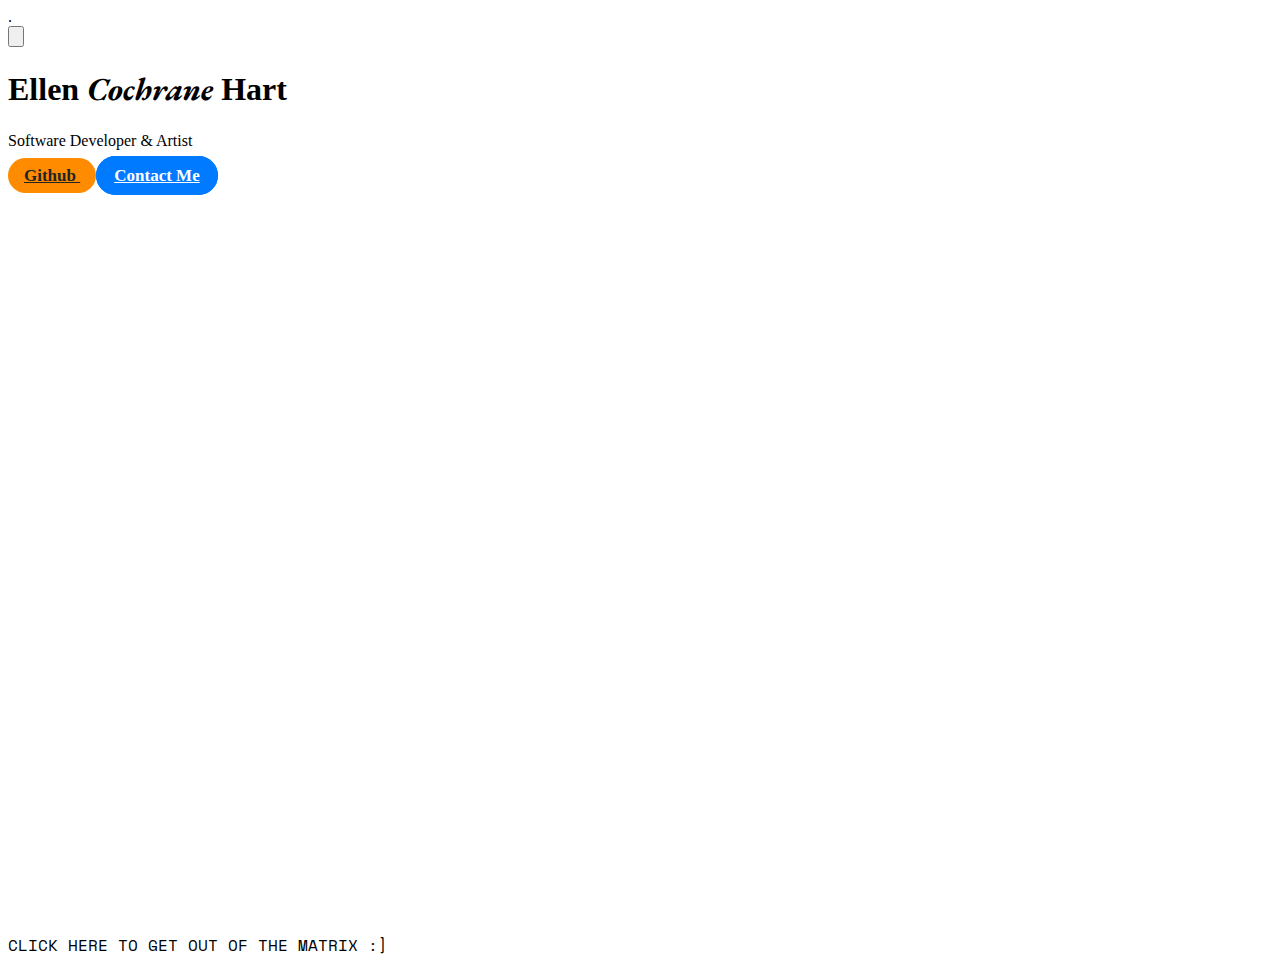
==== index.html @ ea426cbb "update" ====
<!DOCTYPE html>
<html lang="en">

<head>
    <meta charset="UTF-8">
    <meta name="viewport" content="width=device-width, initial-scale=1.0">
    <title>Ellen - Portfolio</title>
    <link rel="icon" href="assets/user.png" type="image/jpeg">
    <script src="https://cdn.tailwindcss.com"></script>
    <script src="https://unpkg.com/lucide@latest"></script>
    <link rel="stylesheet" href="style.css">.
    <script>
        tailwind.config = {
            darkMode: 'class',
            theme: {
                extend: {
                    colors: {
                        dark: "#0a0a0a",
                        light: "#fcfbf7",
                    },
                },
            },
        }
    </script>
</head>

<body
    class="bg-light dark:bg-dark text-dark dark:text-white min-h-screen flex flex-col font-['Inter'] transition-colors duration-300">
</body>
<div class="absolute top-8 right-8 z-10">
    <button id="themeToggle"
        class="p-2 rounded-lg bg-dark dark:bg-light text-light dark:text-dark w-10 h-10 flex items-center justify-center">
        <svg xmlns="http://www.w3.org/2000/svg" fill="none" viewBox="0 0 24 24" stroke="currentColor" class="w-6 h-6">
            <path stroke-linecap="round" stroke-linejoin="round" stroke-width="2"
                d="M20.354 15.354A9 9 0 018.646 3.646 9.003 9.003 0 0012 21a9.003 9.003 0 008.354-5.646z" />
        </svg>
    </button>
</div>

<main class="flex-grow flex flex-col">
    <!-- Hero Section -->
    <section class="flex items-center justify-center min-h-screen">
        <div class="text-center max-w-4xl mx-auto px-4">
            <h1
                class="text-4xl md:text-6xl lg:text-7xl font-black mb-2 tracking-tighter leading-none text-shadow-glow-subtle">
                Ellen <span class="font-garamond font-normal">Cochrane</span> Hart
            </h1>
            <p class="text-xl md:text-2xl font-semibold mb-8">
                <span class="text-gray-600 dark:text-[#C9C9C9]">Software Developer & </span>
                <span class="bg-gradient-to-r from-[#9C83FF] to-[#FF9051] text-transparent bg-clip-text">Artist</span>
            </p>

            <!-- Buttons -->
            <div class="flex justify-center space-x-4 mb-12">
                <a href="https://github.com/ellenchart" class="button button-filled flex items-center space-x-2">
                    <span>Github</span>
                    <i data-lucide="github" class="w-5 h-5"></i>
                </a>
                <a href="mailto:ellen.hart@richmond.edu" class="button button-outlined flex items-center space-x-2">
                    <span>Contact Me</span>
                    <i data-lucide="mail" class="w-5 h-5"></i>
                </a>
            </div>
        </div>
        <!-- Add the chevron-down icon -->
        <div class="chevron-down">
            <i data-lucide="chevron-down" class="w-8 h-8"></i>
        </div>
    </section>

    <!-- About Me Section -->
    <section id="about" class="section py-20 bg-gray-100 dark:bg-gray-900">
        <div class="container mx-auto px-4">
            <h2 class="text-3xl font-bold mb-8 text-center font-garamond">About Me</h2>

            <!-- Tab Buttons -->
            <div class="tab-buttons flex justify-center space-x-6 mb-8">
                <button onclick="openTab('aboutContent')" class="tab-link active-tab">About Me</button>
                <button onclick="openTab('educationContent')" class="tab-link">Education</button>
                <button onclick="openTab('interestsContent')" class="tab-link">Interests</button>
            </div>

            <!-- Tab Content -->
            <div id="aboutContent" class="tab-content active-tab">
                <div
                    class="flex flex-col md:flex-row items-center md:items-start justify-center space-y-8 md:space-y-0 md:space-x-12">
                    <div class="squircle"></div>
                    <div class="max-w-2xl text-center md:text-left">
                        <p class="about-text font-space-mono">
                            Hi there! 👋 I'm a Software Developer with experience in system enhancement. I’m passionate
                            about design and coding.
                        </p>
                    </div>
                </div>
            </div>

            <div id="educationContent" class="tab-content">
                <h3 class="text-3xl font-bold mb-8 text-center font-garamond">Education</h3>
                <div class="space-y-6 px-4">
                    <div class="education-card">
                        <p class="text-lg text-[#FF9051]">2022 - Present</p>
                        <h4 class="text-2xl font-bold">Bachelor of Science in Computer Science, Minors in Art and
                            Mathematics
                        </h4>
                        <p class="text-lg">University of Richmond</p>
                    </div>
                    <div class="education-card">
                        <p class="text-lg text-[#FF9051]">2019 - 2022</p>
                        <h4 class="text-2xl font-bold">Advanced Studies Diploma</h4>
                        <p class="text-lg">H-B Woodlawn Secondary Program
                        </p>
                    </div>
                </div>
            </div>

            <div id="interestsContent" class="tab-content">
                <div class="grid grid-cols-2 sm:grid-cols-5 gap-y-8 gap-x-4 justify-items-center">
                    <!-- Individual interest cards -->
                    <div class="interest-card">
                        <span class="text-4xl">🎶</span>
                        <p class="mt-2 font-semibold">Concerts</p>
                    </div>
                    <div class="interest-card">
                        <span class="text-4xl">📚</span>
                        <p class="mt-2 font-semibold">Reading</p>
                    </div>
                    <div class="interest-card">
                        <span class="text-4xl">🎥</span>
                        <p class="mt-2 font-semibold">Movies</p>
                    </div>
                    <div class="interest-card">
                        <span class="text-4xl">✈️</span>
                        <p class="mt-2 font-semibold">Travel</p>
                    </div>
                    <div class="interest-card">
                        <span class="text-4xl">🖼️</span>
                        <p class="mt-2 font-semibold">Art</p>
                    </div>
                </div>
            </div>
        </div>
    </section>

    <!-- Skills Section -->
    <section id="skills" class="section py-20">
        <div class="container mx-auto px-8 sm:px-16">
            <h2 class="text-3xl font-bold mb-12 text-center font-space-mono">What I fiddle with....</h2>
            <div class="grid grid-cols-3 sm:grid-cols-4 lg:grid-cols-7 gap-8 justify-items-center">
                <img src="https://cdn.jsdelivr.net/npm/simple-icons@v13/icons/c.svg" alt="C" class="tech-icon">
                <img src="https://cdn.jsdelivr.net/npm/simple-icons@v13/icons/cplusplus.svg" alt="C++"
                    class="tech-icon">
                <img src="https://cdn.jsdelivr.net/npm/simple-icons@v13/icons/gnubash.svg" alt="GNU Bash"
                    class="tech-icon">
                <img src="https://cdn.jsdelivr.net/npm/simple-icons@v13/icons/linux.svg" alt="Linux" class="tech-icon">
                <img src="https://cdn.jsdelivr.net/npm/simple-icons@v13/icons/cmake.svg" alt="CMake" class="tech-icon">
                <img src="https://cdn.jsdelivr.net/npm/simple-icons@v13/icons/python.svg" alt="Python"
                    class="tech-icon">
                <img src="https://cdn.jsdelivr.net/npm/simple-icons@v13/icons/langchain.svg" alt="langchain"
                    class="tech-icon">
            </div>
        </div>
    </section>

    <!-- Navigation Links Section -->
    <section id="links" class="section py-20">
        <div class="container mx-auto px-4">
            <h2 class="text-3xl font-bold mb-12 text-center font-space-mono">Connect with me</h2>
            <nav class="nav-container">
                <a href="https://github.com/ellenchart"
                    class="nav-link text-xl md:text-2xl text-gray-600 dark:text-gray-400 font-bold">
                    <i data-lucide="github" class="w-6 h-6"></i>
                    Github
                </a>
                <a href="assets/Resume.pdf" target="_blank"
                    class="nav-link text-xl md:text-2xl text-gray-600 dark:text-gray-400 font-bold">
                    <i data-lucide="file-text" class="w-6 h-6"></i>
                    Resume
                </a>
                <a href="https://www.linkedin.com/in/ellen-hart/"
                    class="nav-link text-xl md:text-2xl text-gray-600 dark:text-gray-400 font-bold">
                    <i data-lucide="linkedin" class="w-6 h-6"></i>
                    LinkedIn
                </a>
                <!-- <a href="https://instagram.com/"
                    class="nav-link text-xl md:text-2xl text-gray-600 dark:text-gray-400 font-bold">
                    <i data-lucide="instagram" class="w-6 h-6"></i>
                    Instagram
                </a> -->
                <!-- <a href="https://x.com/"
                    class="nav-link text-xl md:text-2xl text-gray-600 dark:text-gray-400 font-bold">
                    <i data-lucide="twitter" class="w-6 h-6"></i>
                    X/Twitter
                </a> -->
                <a href="mailto:akashatworkk@gmail.com"
                    class="nav-link text-xl md:text-2xl text-gray-600 dark:text-gray-400 font-bold">
                    <i data-lucide="mail" class="w-6 h-6"></i>
                    Contact
                </a>
            </nav>
        </div>
    </section>

    <!-- Projects Section -->
    <section id="projects" class="section py-20 bg-gray-100 dark:bg-gray-900">
        <div class="container mx-auto px-4 max-w-6xl projects-container">
            <h2 class="text-3xl font-bold mb-12 text-center font-space-mono">Projects</h2>
            <div class="grid grid-cols-1 sm:grid-cols-2 lg:grid-cols-3 gap-8">
                <!-- Project tiles will be dynamically inserted here -->
            </div>
        </div>
    </section>

</main>
<footer class="w-full mt-8 py-4 border-t border-gray-300 dark:border-gray-700">
    <p class="text-center font-space-mono text-sm uppercase cursor-pointer footer-text" onclick="rickRoll()">
        CLICK HERE TO GET OUT OF THE MATRIX :]
    </p>
</footer>
<script>
    tailwind.config = {
        darkMode: 'class',
        theme: {
            extend: {
                colors: {
                    dark: "#0a0a0a",
                    light: "#fcfbf7",
                },
            },
        },
    }
</script>
</head>

<body
    class="bg-light dark:bg-dark text-dark dark:text-white min-h-screen flex flex-col font-['Inter'] transition-colors duration-300">
    <script>
        lucide.createIcons();

        // Scroll reveal effect
        function revealSections() {
            const sections = document.querySelectorAll('.section');
            sections.forEach(section => {
                const sectionTop = section.getBoundingClientRect().top;
                const windowHeight = window.innerHeight;
                if (sectionTop < windowHeight * 0.75) {
                    section.classList.add('visible');
                }
            });
        }

        window.addEventListener('scroll', revealSections);
        window.addEventListener('load', revealSections);

        const themeToggle = document.getElementById('themeToggle');
        const html = document.documentElement;

        // Function to set the theme
        function setTheme(isDark) {
            if (isDark) {
                html.classList.add('dark');
            } else {
                html.classList.remove('dark');
            }
            updateIcon(isDark);
            localStorage.setItem('darkMode', isDark);
        }

        // Function to update the icon
        function updateIcon(isDark) {
            themeToggle.innerHTML = isDark
                ? '<svg xmlns="http://www.w3.org/2000/svg" fill="none" viewBox="0 0 24 24" stroke="currentColor" class="w-6 h-6"><path stroke-linecap="round" stroke-linejoin="round" stroke-width="2" d="M12 3v1m0 16v1m9-9h-1M4 12H3m15.364 6.364l-.707-.707M6.343 6.343l-.707-.707m12.728 0l-.707.707M6.343 17.657l-.707.707M16 12a4 4 0 11-8 0 4 4 0 018 0z" /></svg>'
                : '<svg xmlns="http://www.w3.org/2000/svg" fill="none" viewBox="0 0 24 24" stroke="currentColor" class="w-6 h-6"><path stroke-linecap="round" stroke-linejoin="round" stroke-width="2" d="M20.354 15.354A9 9 0 018.646 3.646 9.003 9.003 0 0012 21a9.003 9.003 0 008.354-5.646z" /></svg>';
        }

        // Function to get system preference
        function getSystemPreference() {
            return window.matchMedia && window.matchMedia('(prefers-color-scheme: dark)').matches;
        }

        // Function to set initial theme
        function setInitialTheme() {
            const savedTheme = localStorage.getItem('darkMode');
            if (savedTheme !== null) {
                setTheme(JSON.parse(savedTheme));
            } else {
                setTheme(getSystemPreference());
            }
        }

        // Toggle theme when button is clicked
        themeToggle.addEventListener('click', () => {
            const isDark = !html.classList.contains('dark');
            setTheme(isDark);
        });

        // Listen for system preference changes
        window.matchMedia('(prefers-color-scheme: dark)').addEventListener('change', (e) => {
            if (localStorage.getItem('darkMode') === null) {
                setTheme(e.matches);
            }
        });

        // Set initial theme
        setInitialTheme();

        function rickRoll() {
            window.open("https://www.youtube.com/watch?v=xvFZjo5PgG0", "_blank");
        }

        document.addEventListener('DOMContentLoaded', function () {
            const rdkElements = document.querySelectorAll('.rdk-hover');
            rdkElements.forEach(element => {
                element.addEventListener('click', function () {
                    if (this.textContent === 'RDK-B') {
                        window.open('https://wiki.rdkcentral.com/display/RDK/RDK-Broadband', '_blank');
                    } else if (this.textContent === 'RDK') {
                        window.open('https://en.wikipedia.org/wiki/Reference_Design_Kit', '_blank');
                    }
                });
            });
        });

        // Project data
        const projects = [
            {
                title: "deliberate decoding",
                description: "This project implements HTTP-Live Streaming Protocol server and player in the client device, using gstreamer multimedia framework",
                url: "https://github.com/ellenchart/deliberateDecoding.github.io",
                image: "https://opengraph.githubassets.com/1/ellenchart/deliberateDecoding.github.io"
            },
            {
                title: "Developer Portfolio",
                description: "This is a developer portfolio made using Tailwind framework, JS, HTML, and CSS",
                url: "https://github.com/ellenchart/ellenchart.github.io",
                image: "https://opengraph.githubassets.com/1/ellenchart/ellenchart.github.io"
            }
        ];

        // Function to create project tiles
        function createProjectTiles() {
            const projectsContainer = document.querySelector('#projects .grid');
            projects.forEach(project => {
                const tile = document.createElement('div');
                tile.className = 'project-tile';
                tile.innerHTML = `
                    <div class="project-thumbnail mb-4">
                        <img src="${project.image}" alt="${project.title}" class="w-full h-full object-cover">
                        <div class="redirect-icon">
                            <i data-lucide="external-link"></i>
                        </div>
                    </div>
                    <h3 class="text-xl font-bold mb-2">${project.title}</h3>
                    <p class="text-sm text-gray-600 dark:text-gray-400 mb-4">${project.description}</p>
                    <a href="${project.url}" target="_blank" class="read-more">
                        find more   
                        <i data-lucide="github"></i>
                    </a>
                    <div class="repo-actions">
                        <a href="${project.url}/stargazers" target="_blank" class="repo-action">
                            <i data-lucide="star"></i>
                            Star
                        </a>
                        <a href="${project.url}/fork" target="_blank" class="repo-action">
                            <i data-lucide="git-fork"></i>
                            Fork
                        </a>
                    </div>
                `;
                const thumbnail = tile.querySelector('.project-thumbnail');
                thumbnail.addEventListener('click', () => window.open(project.url, '_blank'));
                projectsContainer.appendChild(tile);
            });
            lucide.createIcons();
        }

        // Call the function to create project tiles
        createProjectTiles();

    </script>

    <!-- Link your JavaScript file right before the closing body tag -->
    <script src="script.js"></script>

</body>

</html>
---- style.css ----
@import url('https://fonts.googleapis.com/css2?family=Inter:wght@400;600;700&family=EB+Garamond:ital@0;1&family=Space+Mono&display=swap');

.text-shadow-glow-subtle {
    text-shadow: 0 0 12px rgba(255, 255, 255, 0.419);
}

.font-garamond {
    font-family: 'EB Garamond', serif;
    font-style: italic;
}

.nav-container {
    display: flex;
    flex-wrap: wrap;
    justify-content: center;
    gap: 1rem;
}

@media (min-width: 640px) {
    .nav-container {
        gap: 2rem;
    }
}

.nav-link {
    display: flex;
    align-items: center;
    gap: 0.5rem;
    transition: color 0.3s ease;
}

.nav-link:hover {
    color: #212427;
}

.dark .nav-link:hover {
    color: #ffffff;
}

.tech-icon {
    width: 64px;
    height: 64px;
    transition: filter 0.3s ease, transform 0.3s ease;
}

.tech-icon {
    filter: invert(0.4);
}

.tech-icon:hover {
    filter: invert(0);
    transform: scale(1.5);
}

.dark .tech-icon:hover {
    filter: invert(1);
    transform: scale(1.5);
}

.squircle {
    width: 256px;
    height: auto;
    border-radius: 12px;
    overflow: hidden;
}

.section {
    opacity: 0;
    transform: translateY(20px);
    transition: opacity 0.5s ease, transform 0.5s ease;
}

.section.visible {
    opacity: 1;
    transform: translateY(0);
}

@media (min-width: 740px) {
    .nav-container {
        display: grid;
        grid-template-columns: repeat(6, auto);
        justify-content: center;
        gap: 2rem;
    }

    .squircle {
        width: 260px;
        height: 260px;
    }
}

.font-space-mono {
    font-family: 'Space Mono', monospace;
}

.footer-text {
    transition: letter-spacing 0.8s ease;
}

.footer-text:hover {
    letter-spacing: 4px;
}

.button {
    font-size: 17px;
    font-weight: 600;
    padding: 8px 16px;
    border-radius: 980px;
    transition: all 0.3s ease;
}

.button-filled {
    background-color: #ff8c00;
    color: #212427;
}

.button-filled:hover {
    transform: scale(1.15);
}

.button-outlined {
    background-color: #007AFF;
    border: 2px solid #007AFF;
    color: #FFFFFF;
}

.button-outlined:hover {
    transform: scale(1.15);
}

.chevron-down {
    position: absolute;
    bottom: 20px;
    left: 50%;
    transform: translateX(-50%);
    animation: bounce 2s infinite;
}

@keyframes bounce {

    0%,
    20%,
    50%,
    80%,
    100% {
        transform: translateX(-50%) translateY(0);
    }

    40% {
        transform: translateX(-50%) translateY(-20px);
    }

    60% {
        transform: translateX(-50%) translateY(-10px);
    }
}

.about-text {
    font-size: 15px;
    /* Default size for mobile */
}

@media (min-width: 768px) {
    .about-text {
        font-size: 19px;
        /* Larger size for desktop */
    }
}

.rdk-hover {
    text-decoration: underline;
    cursor: pointer;
    position: relative;
}

.rdk-hover::after {
    content: "What is RDK-B?";
    position: absolute;
    bottom: 100%;
    left: 50%;
    transform: translateX(-50%);
    background-color: #147eff;
    color: #282232;
    padding: 4px 8px;
    border-radius: 7px;
    font-size: 16px;
    opacity: 0;
    transition: opacity 0.3s;
    pointer-events: none;
    white-space: nowrap;
}

.rdk-hover:hover::after {
    opacity: 1;
}

.project-thumbnail {
    position: relative;
    overflow: hidden;
    border-radius: 0.5rem;
    transition: transform 0.3s ease;
    cursor: pointer;
    aspect-ratio: 2 / 1;
}

.project-thumbnail:hover {
    transform: scale(1.05);
}

.project-thumbnail:hover .redirect-icon {
    opacity: 1;
}

.redirect-icon {
    border-radius: 7px;
    font-size: 16px;
    opacity: 0;
    transition: opacity 0.3s;
    pointer-events: none;
    white-space: nowrap;
}

.rdk-hover:hover::after {
    opacity: 1;
}

.project-thumbnail {
    position: relative;
    overflow: hidden;
    border-radius: 0.5rem;
    transition: transform 0.3s ease;
    cursor: pointer;
    aspect-ratio: 2 / 1;
}

.project-thumbnail:hover {
    transform: scale(1.05);
}

.project-thumbnail:hover .redirect-icon {
    opacity: 1;
}

.redirect-icon {
    position: absolute;
    top: 0;
    left: 0;
    right: 0;
    bottom: 0;
    display: flex;
    align-items: center;
    justify-content: center;
    opacity: 0;
    transition: opacity 0.3s ease;
    background-color: rgba(0, 0, 0, 0.5);
}

.redirect-icon svg {
    color: white;
    width: 2rem;
    height: 2rem;
}

.read-more {
    font-family: 'Space Mono', monospace;
    text-transform: uppercase;
    text-decoration: underline;
    display: inline-flex;
    align-items: center;
    gap: 0.5rem;
    cursor: pointer;
}

@media (max-width: 640px) {
    .projects-container {
        padding-left: 2rem;
        padding-right: 2rem;
    }

    .project-tile {
        margin-bottom: 1rem;
        margin-left: 1rem;
        margin-right: 1rem;

    }
}

.repo-actions {
    display: flex;
    justify-content: flex-start;
    gap: 1rem;
    margin-top: 0.5rem;
}

.repo-action {
    display: flex;
    align-items: center;
    gap: 0.25rem;
    font-size: 0.875rem;
    color: #718096;
    transition: color 0.3s ease;
}

.repo-action:hover {
    color: #2d3748;
}

.dark .repo-action:hover {
    color: #e2e8f0;
}

/* Tab Buttons */
.tab-buttons button {
    padding: 10px 20px;
    border: none;
    background: transparent;
    color: #333;
    font-weight: 600;
    cursor: pointer;
    transition: color 0.3s;
}

.tab-buttons button:hover {
    color: #b54769;
    /* Highlight color */
}

/* Default Tab Colors */
.tab-link {
    color: #333;
    /* Light mode color */
}

/* Dark Mode for Tabs */
.dark .tab-link {
    color: #ffffff;
    /* White color in dark mode */
}

/* Active Tab Underline Color */
.tab-link.active-tab {
    border-bottom: 3px solid #b54769;
    /* Keeps highlight color */
}

/* Dark Mode Active Tab Underline */
.dark .tab-link.active-tab {
    border-bottom: 3px solid #b54769;
    /* Adjusted highlight color for dark mode */
}

/* Tab Content */
.tab-content {
    display: none;
}

.tab-content.active-tab {
    display: block;
}

/* Interests Section */
.interest-card {
    width: 100px;
    height: 120px;
    display: flex;
    flex-direction: column;
    align-items: center;
    justify-content: center;
    background-color: #ffffff;
    /* Light mode background */
    border-radius: 12px;
    box-shadow: 0 4px 8px rgba(0, 0, 0, 0.1);
    transition: transform 0.2s ease-in-out, background-color 0.3s ease, color 0.3s ease;
}

.interest-card:hover {
    transform: scale(1.05);
}

/* Text within card */
.interest-card span {
    font-size: 2rem;
}

.interest-card p {
    margin-top: 8px;
    font-size: 1rem;
    font-weight: 600;
    color: #333;
    /* Light mode text color */
    text-align: center;
}

/* Dark Mode for Interest Cards */
.dark .interest-card {
    background-color: #333333;
    /* Darker background for dark mode */
    box-shadow: 0 4px 8px rgba(255, 255, 255, 0.1);
}

.dark .interest-card p {
    color: #f1f1f1;
    /* Lighter text color for dark mode */
}

/* Education Section */
@import url('https://fonts.googleapis.com/css2?family=Inter:wght@400;600;700&family=EB+Garamond:ital@0;1&family=Space+Mono&display=swap');

.text-shadow-glow-subtle {
    text-shadow: 0 0 12px rgba(255, 255, 255, 0.419);
}

.font-garamond {
    font-family: 'EB Garamond', serif;
    font-style: italic;
}

.nav-container {
    display: flex;
    flex-wrap: wrap;
    justify-content: center;
    gap: 1rem;
}

@media (min-width: 640px) {
    .nav-container {
        gap: 2rem;
    }
}

.nav-link {
    display: flex;
    align-items: center;
    gap: 0.5rem;
    transition: color 0.3s ease;
}

.nav-link:hover {
    color: #212427;
}

.dark .nav-link:hover {
    color: #ffffff;
}

.tech-icon {
    width: 64px;
    height: 64px;
    transition: filter 0.3s ease, transform 0.3s ease;
}

.tech-icon {
    filter: invert(0.4);
}

.tech-icon:hover {
    filter: invert(0);
    transform: scale(1.5);
}

.dark .tech-icon:hover {
    filter: invert(1);
    transform: scale(1.5);
}

/* image for about me */
/* Default (Light Mode) */
.squircle {
    background-image: url('assets/user-light.png');
    width: 200px !important;
    height: 300px !important;
    border-radius: 12px;
    background-size: cover;
    background-position: center;
}

/* Dark Mode */
.dark .squircle {
    background-image: url('assets/user-dark.png');
}

.section {
    opacity: 0;
    transform: translateY(20px);
    transition: opacity 0.5s ease, transform 0.5s ease;
}

.section.visible {
    opacity: 1;
    transform: translateY(0);
}

@media (min-width: 740px) {
    .nav-container {
        display: grid;
        grid-template-columns: repeat(6, auto);
        justify-content: center;
        gap: 2rem;
    }

    .squircle {
        width: 260px;
        height: 260px;
    }
}

.font-space-mono {
    font-family: 'Space Mono', monospace;
}

.footer-text {
    transition: letter-spacing 0.8s ease;
}

.footer-text:hover {
    letter-spacing: 4px;
}

.button {
    font-size: 17px;
    font-weight: 600;
    padding: 8px 16px;
    border-radius: 980px;
    transition: all 0.3s ease;
}

.button-filled {
    background-color: #ff8c00;
    color: #212427;
}

.button-filled:hover {
    transform: scale(1.15);
}

.button-outlined {
    background-color: #007AFF;
    border: 2px solid #007AFF;
    color: #FFFFFF;
}

.button-outlined:hover {
    transform: scale(1.15);
}

.chevron-down {
    position: absolute;
    bottom: 20px;
    left: 50%;
    transform: translateX(-50%);
    animation: bounce 2s infinite;
}

@keyframes bounce {

    0%,
    20%,
    50%,
    80%,
    100% {
        transform: translateX(-50%) translateY(0);
    }

    40% {
        transform: translateX(-50%) translateY(-20px);
    }

    60% {
        transform: translateX(-50%) translateY(-10px);
    }
}

.about-text {
    font-size: 15px;
    /* Default size for mobile */
}

@media (min-width: 768px) {
    .about-text {
        font-size: 19px;
        /* Larger size for desktop */
    }
}

.rdk-hover {
    text-decoration: underline;
    cursor: pointer;
    position: relative;
}

.rdk-hover::after {
    content: "What is RDK-B?";
    position: absolute;
    bottom: 100%;
    left: 50%;
    transform: translateX(-50%);
    background-color: #147eff;
    color: #282232;
    padding: 4px 8px;
    border-radius: 7px;
    font-size: 16px;
    opacity: 0;
    transition: opacity 0.3s;
    pointer-events: none;
    white-space: nowrap;
}

.rdk-hover:hover::after {
    opacity: 1;
}

.project-thumbnail {
    position: relative;
    overflow: hidden;
    border-radius: 0.5rem;
    transition: transform 0.3s ease;
    cursor: pointer;
    aspect-ratio: 2 / 1;
}

.project-thumbnail:hover {
    transform: scale(1.05);
}

.project-thumbnail:hover .redirect-icon {
    opacity: 1;
}

.redirect-icon {
    border-radius: 7px;
    font-size: 16px;
    opacity: 0;
    transition: opacity 0.3s;
    pointer-events: none;
    white-space: nowrap;
}

.rdk-hover:hover::after {
    opacity: 1;
}

.project-thumbnail {
    position: relative;
    overflow: hidden;
    border-radius: 0.5rem;
    transition: transform 0.3s ease;
    cursor: pointer;
    aspect-ratio: 2 / 1;
}

.project-thumbnail:hover {
    transform: scale(1.05);
}

.project-thumbnail:hover .redirect-icon {
    opacity: 1;
}

.redirect-icon {
    position: absolute;
    top: 0;
    left: 0;
    right: 0;
    bottom: 0;
    display: flex;
    align-items: center;
    justify-content: center;
    opacity: 0;
    transition: opacity 0.3s ease;
    background-color: rgba(0, 0, 0, 0.5);
}

.redirect-icon svg {
    color: white;
    width: 2rem;
    height: 2rem;
}

.read-more {
    font-family: 'Space Mono', monospace;
    text-transform: uppercase;
    text-decoration: underline;
    display: inline-flex;
    align-items: center;
    gap: 0.5rem;
    cursor: pointer;
}

@media (max-width: 640px) {
    .projects-container {
        padding-left: 2rem;
        padding-right: 2rem;
    }

    .project-tile {
        margin-bottom: 1rem;
        margin-left: 1rem;
        margin-right: 1rem;

    }
}

.repo-actions {
    display: flex;
    justify-content: flex-start;
    gap: 1rem;
    margin-top: 0.5rem;
}

.repo-action {
    display: flex;
    align-items: center;
    gap: 0.25rem;
    font-size: 0.875rem;
    color: #718096;
    transition: color 0.3s ease;
}

.repo-action:hover {
    color: #2d3748;
}

.dark .repo-action:hover {
    color: #e2e8f0;
}

/* Tab Buttons */
.tab-buttons button {
    padding: 10px 20px;
    border: none;
    background: transparent;
    color: #333;
    font-weight: 600;
    cursor: pointer;
    transition: color 0.3s;
}

.tab-buttons button:hover {
    color: #b54769;
    /* Highlight color */
}

/* Default Tab Colors */
.tab-link {
    color: #333;
    /* Light mode color */
}

/* Dark Mode for Tabs */
.dark .tab-link {
    color: #ffffff;
    /* White color in dark mode */
}

/* Active Tab Underline Color */
.tab-link.active-tab {
    border-bottom: 3px solid #b54769;
    /* Keeps highlight color */
}

/* Dark Mode Active Tab Underline */
.dark .tab-link.active-tab {
    border-bottom: 3px solid #b54769;
    /* Adjusted highlight color for dark mode */
}

/* Tab Content */
.tab-content {
    display: none;
}

.tab-content.active-tab {
    display: block;
}

/* Interests Section */
.interest-card {
    width: 100px;
    height: 120px;
    display: flex;
    flex-direction: column;
    align-items: center;
    justify-content: center;
    background-color: #ffffff;
    /* Light mode background */
    border-radius: 12px;
    box-shadow: 0 4px 8px rgba(0, 0, 0, 0.1);
    transition: transform 0.2s ease-in-out, background-color 0.3s ease, color 0.3s ease;
}

.interest-card:hover {
    transform: scale(1.05);
}

/* Text within card */
.interest-card span {
    font-size: 2rem;
}

.interest-card p {
    margin-top: 8px;
    font-size: 1rem;
    font-weight: 600;
    color: #333;
    /* Light mode text color */
    text-align: center;
}

/* Dark Mode for Interest Cards */
.dark .interest-card {
    background-color: #333333;
    /* Darker background for dark mode */
    box-shadow: 0 4px 8px rgba(255, 255, 255, 0.1);
}

.dark .interest-card p {
    color: #f1f1f1;
    /* Lighter text color for dark mode */
}

/* Education Card */
.education-card {
    background-color: #ffffff;
    border-radius: 12px;
    padding: 20px;
    box-shadow: 0 4px 10px rgba(0, 0, 0, 0.1);
    transition: transform 0.2s ease-in-out, background-color 0.3s ease, color 0.3s ease;
    border: 1px solid rgba(0, 0, 0, 0.1);
}

.education-card:hover {
    transform: scale(1.02);
}

/* Light mode colors */
.education-card h4 {
    color: #212427;
}

.education-card p:first-of-type {
    color: #b54769;
    /* Accent color for date */
}

.education-card p:last-of-type {
    color: #333;
    /* Institution name color */
}

/* Dark Mode for Education Card */
.dark .education-card {
    background-color: #333333;
    box-shadow: 0 4px 10px rgba(255, 255, 255, 0.1);
    border: 1px solid rgba(255, 255, 255, 0.1);
}

.dark .education-card h4,
.dark .education-card p {
    color: #f1f1f1;
    /* Light text color for dark mode */
}

.dark .education-card p:first-of-type {
    color: #b54769;
    /* Accent color for date in dark mode */
}
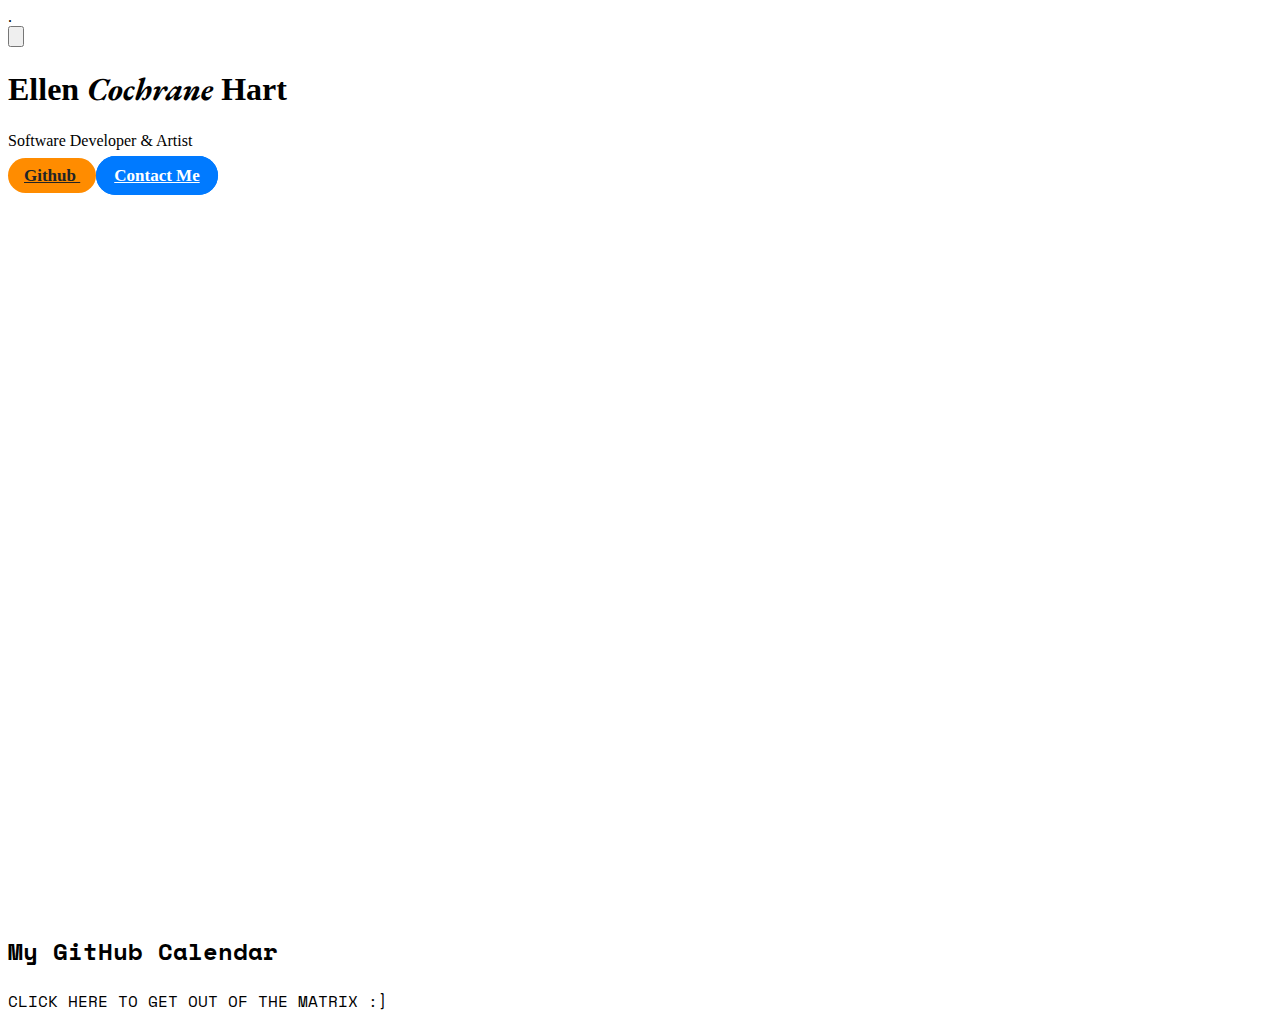
==== commit 9d0ca0cb: "git calander" ====
--- a/index.html
+++ b/index.html
@@ -9,6 +9,8 @@
     <script src="https://cdn.tailwindcss.com"></script>
     <script src="https://unpkg.com/lucide@latest"></script>
     <link rel="stylesheet" href="style.css">.
+    <link rel="stylesheet" href="https://unpkg.com/github-calendar/dist/github-calendar-responsive.css" />
+    <script src="https://unpkg.com/github-calendar@latest/dist/github-calendar.min.js"></script>
     <script>
         tailwind.config = {
             darkMode: 'class',
@@ -77,6 +79,7 @@
             <div class="tab-buttons flex justify-center space-x-6 mb-8">
                 <button onclick="openTab('aboutContent')" class="tab-link active-tab">About Me</button>
                 <button onclick="openTab('educationContent')" class="tab-link">Education</button>
+                <button onclick="openTab('careerContent')" class="tab-link">Career</button>
                 <button onclick="openTab('interestsContent')" class="tab-link">Interests</button>
             </div>
 
@@ -146,17 +149,20 @@
         <div class="container mx-auto px-8 sm:px-16">
             <h2 class="text-3xl font-bold mb-12 text-center font-space-mono">What I fiddle with....</h2>
             <div class="grid grid-cols-3 sm:grid-cols-4 lg:grid-cols-7 gap-8 justify-items-center">
-                <img src="https://cdn.jsdelivr.net/npm/simple-icons@v13/icons/c.svg" alt="C" class="tech-icon">
+                <img src="https://cdn.jsdelivr.net/npm/simple-icons@v13/icons/python.svg" alt="Python"
+                    class="tech-icon">
+                <!-- <img src="https://cdn.jsdelivr.net/npm/simple-icons@v13/icons/c.svg" alt="C" class="tech-icon"> -->
                 <img src="https://cdn.jsdelivr.net/npm/simple-icons@v13/icons/cplusplus.svg" alt="C++"
                     class="tech-icon">
-                <img src="https://cdn.jsdelivr.net/npm/simple-icons@v13/icons/gnubash.svg" alt="GNU Bash"
+                <img src="https://cdn.jsdelivr.net/npm/simple-icons@v13/icons/selenium.svg" alt="Selenium"
                     class="tech-icon">
-                <img src="https://cdn.jsdelivr.net/npm/simple-icons@v13/icons/linux.svg" alt="Linux" class="tech-icon">
-                <img src="https://cdn.jsdelivr.net/npm/simple-icons@v13/icons/cmake.svg" alt="CMake" class="tech-icon">
-                <img src="https://cdn.jsdelivr.net/npm/simple-icons@v13/icons/python.svg" alt="Python"
-                    class="tech-icon">
-                <img src="https://cdn.jsdelivr.net/npm/simple-icons@v13/icons/langchain.svg" alt="langchain"
-                    class="tech-icon">
+                <img src="https://cdn.jsdelivr.net/npm/simple-icons@v13/icons/github.svg" alt="Git" class="tech-icon">
+                <!-- <img src="https://cdn.jsdelivr.net/npm/simple-icons@v13/icons/gnubash.svg" alt="GNU Bash"
+                    class="tech-icon"> -->
+                <!-- <img src="https://cdn.jsdelivr.net/npm/simple-icons@v13/icons/linux.svg" alt="Linux" class="tech-icon"> -->
+                <!-- <img src="https://cdn.jsdelivr.net/npm/simple-icons@v13/icons/cmake.svg" alt="CMake" class="tech-icon"> -->
+                <!-- <img src="https://cdn.jsdelivr.net/npm/simple-icons@v13/icons/langchain.svg" alt="langchain"
+                    class="tech-icon"> -->
             </div>
         </div>
     </section>
@@ -191,7 +197,7 @@
                     <i data-lucide="twitter" class="w-6 h-6"></i>
                     X/Twitter
                 </a> -->
-                <a href="mailto:akashatworkk@gmail.com"
+                <a href="mailto:ellen.hart@richmond.edu"
                     class="nav-link text-xl md:text-2xl text-gray-600 dark:text-gray-400 font-bold">
                     <i data-lucide="mail" class="w-6 h-6"></i>
                     Contact
@@ -209,6 +215,15 @@
             </div>
         </div>
     </section>
+
+    <!-- GitHub Calendar Section -->
+    <section id="github-calendar-section" class="py-20 bg-gray-100 dark:bg-gray-900">
+        <div class="container mx-auto px-4 max-w-6xl">
+            <h2 class="text-3xl font-bold mb-12 text-center font-space-mono">My GitHub Calendar</h2>
+            <div id="github-calendar" class="my-10"></div>
+        </div>
+    </section>
+
 
 </main>
 <footer class="w-full mt-8 py-4 border-t border-gray-300 dark:border-gray-700">
@@ -324,7 +339,8 @@
         const projects = [
             {
                 title: "deliberate decoding",
-                description: "This project implements HTTP-Live Streaming Protocol server and player in the client device, using gstreamer multimedia framework",
+                description: `An interactive hyperlink artwork exploring the layered meanings of digital art. 
+                      Published in Issue 22 of <a href="https://www.digitalamerica.org/deliberate-decoding-ellen-hart/" target="_blank" class="underline text-black hover:text-blue-700">Digital America</a>.`,
                 url: "https://github.com/ellenchart/deliberateDecoding.github.io",
                 image: "https://opengraph.githubassets.com/1/ellenchart/deliberateDecoding.github.io"
             },
@@ -333,7 +349,20 @@
                 description: "This is a developer portfolio made using Tailwind framework, JS, HTML, and CSS",
                 url: "https://github.com/ellenchart/ellenchart.github.io",
                 image: "https://opengraph.githubassets.com/1/ellenchart/ellenchart.github.io"
+            },
+            {
+                title: "MIPS Emulator: From Assembly to Operation",
+                description: "Runs MIPS assembly code: includes creating an assembler in C++, developing a Logisim CPU, expanding to support all class instructions, adding I/O, and building a MIPS kernel with syscall handling.",
+                url: "https://github.com/ellenchart/CMSC301_Project",
+                image: "https://opengraph.githubassets.com/1/ellenchart/CMSC301_Project"
+            },
+            {
+                title: "Project Jellen: Favorite Movies API",
+                description: "My friend and I made a C++ REST API dedicated to reviwing our favorite movies. It provides endpoints to access information on selected movies, including genres, directors, and reviews. Each API response offers a personalized look into movies we love, with features like user accounts, orders, and dynamic content fetched from JSON files.",
+                url: "https://github.com/cmsc240-s24/project-jellen",
+                image: "https://opengraph.githubassets.com/1/cmsc240-s24/project-jellen"
             }
+
         ];
 
         // Function to create project tiles
@@ -381,6 +410,9 @@
     <!-- Link your JavaScript file right before the closing body tag -->
     <script src="script.js"></script>
 
+    <script>
+        GitHubCalendar("#github-calendar", "ellenchart", { responsive: true });
+    </script>
 </body>
 
 </html>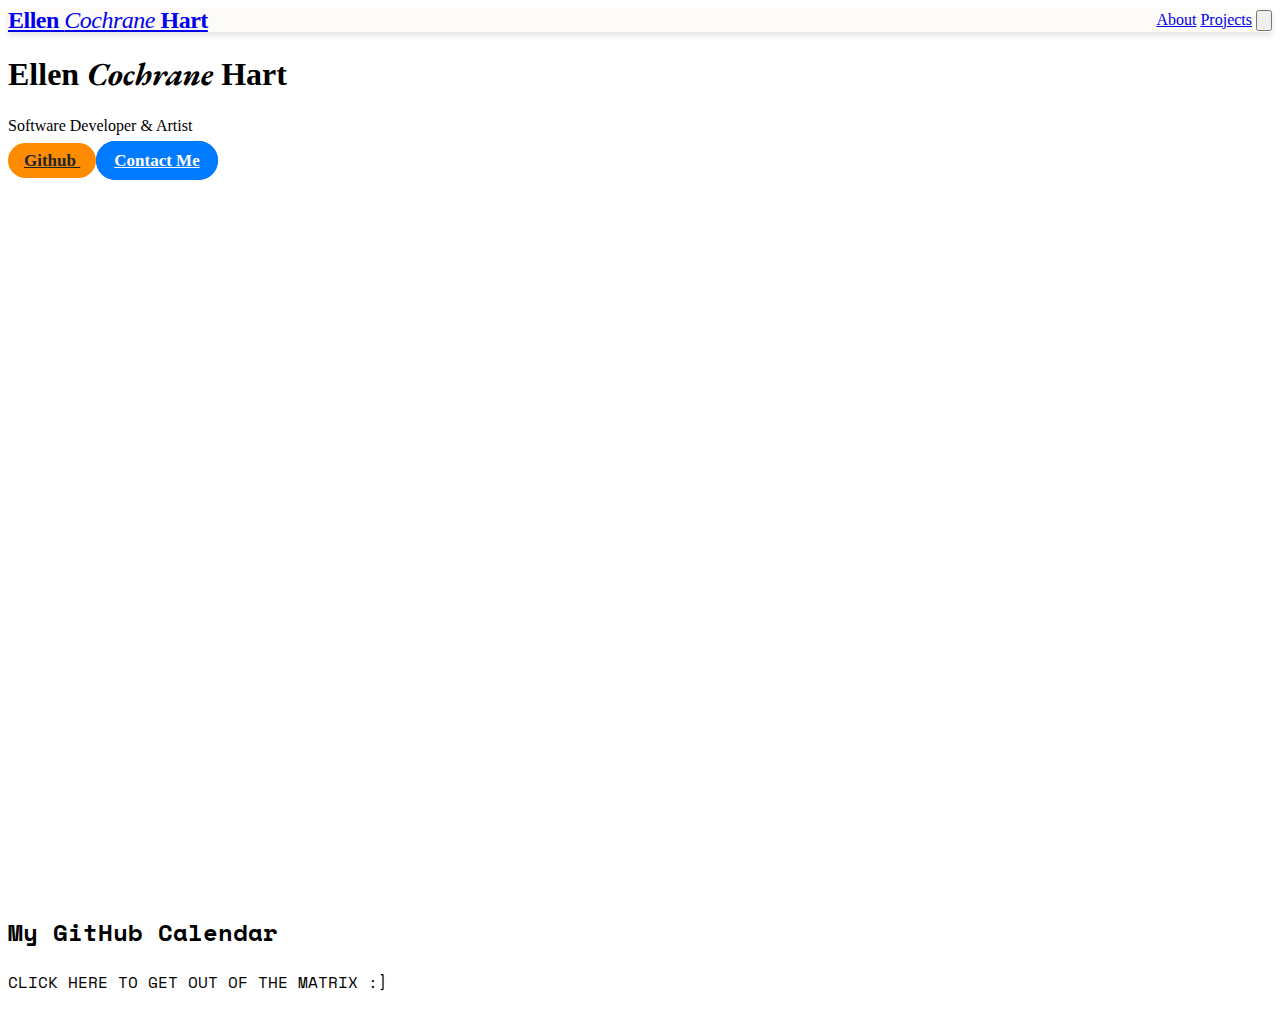
==== commit b115cd5b: "adding header" ====
--- a/index.html
+++ b/index.html
@@ -8,7 +8,7 @@
     <link rel="icon" href="assets/user.png" type="image/jpeg">
     <script src="https://cdn.tailwindcss.com"></script>
     <script src="https://unpkg.com/lucide@latest"></script>
-    <link rel="stylesheet" href="style.css">.
+    <link rel="stylesheet" href="style.css">
     <link rel="stylesheet" href="https://unpkg.com/github-calendar/dist/github-calendar-responsive.css" />
     <script src="https://unpkg.com/github-calendar@latest/dist/github-calendar.min.js"></script>
     <script>
@@ -24,354 +24,569 @@
             },
         }
     </script>
+    <style>
+        /* Smooth scrolling */
+        html {
+            scroll-behavior: smooth;
+        }
+
+        /* Header background and shadow for both light and dark modes */
+        header {
+            background-color: #fcfbf7;
+            box-shadow: 0 4px 6px rgba(0, 0, 0, 0.1);
+            transition: background-color 0.3s ease, box-shadow 0.3s ease;
+        }
+
+        .dark header {
+            background-color: #0a0a0a;
+            box-shadow: 0 4px 6px rgba(0, 0, 0, 0.3);
+        }
+
+        /* Font style for header title to match main title */
+        .header-title {
+            font-weight: bold;
+            font-size: 1.5rem;
+            line-height: 1;
+            letter-spacing: -0.5px;
+        }
+
+        .header-title .font-garamond {
+            font-family: "Garamond", serif;
+            font-weight: normal;
+        }
+
+        /* Center align text and button vertically */
+        .header-container {
+            display: flex;
+            align-items: center;
+            justify-content: space-between;
+        }
+    </style>
 </head>
 
-<body
+<body id="top"
     class="bg-light dark:bg-dark text-dark dark:text-white min-h-screen flex flex-col font-['Inter'] transition-colors duration-300">
-</body>
-<div class="absolute top-8 right-8 z-10">
-    <button id="themeToggle"
-        class="p-2 rounded-lg bg-dark dark:bg-light text-light dark:text-dark w-10 h-10 flex items-center justify-center">
-        <svg xmlns="http://www.w3.org/2000/svg" fill="none" viewBox="0 0 24 24" stroke="currentColor" class="w-6 h-6">
-            <path stroke-linecap="round" stroke-linejoin="round" stroke-width="2"
-                d="M20.354 15.354A9 9 0 018.646 3.646 9.003 9.003 0 0012 21a9.003 9.003 0 008.354-5.646z" />
-        </svg>
-    </button>
-</div>
-
-<main class="flex-grow flex flex-col">
-    <!-- Hero Section -->
-    <section class="flex items-center justify-center min-h-screen">
-        <div class="text-center max-w-4xl mx-auto px-4">
-            <h1
-                class="text-4xl md:text-6xl lg:text-7xl font-black mb-2 tracking-tighter leading-none text-shadow-glow-subtle">
+
+    <!-- Header with Navigation Links and Dark/Light Toggle -->
+    <header class="fixed top-0 w-full z-50">
+        <div class="container mx-auto header-container py-4 px-8">
+            <a href="#top" class="header-title text-gray-900 dark:text-white">
                 Ellen <span class="font-garamond font-normal">Cochrane</span> Hart
-            </h1>
-            <p class="text-xl md:text-2xl font-semibold mb-8">
-                <span class="text-gray-600 dark:text-[#C9C9C9]">Software Developer & </span>
-                <span class="bg-gradient-to-r from-[#9C83FF] to-[#FF9051] text-transparent bg-clip-text">Artist</span>
-            </p>
-
-            <!-- Buttons -->
-            <div class="flex justify-center space-x-4 mb-12">
-                <a href="https://github.com/ellenchart" class="button button-filled flex items-center space-x-2">
-                    <span>Github</span>
-                    <i data-lucide="github" class="w-5 h-5"></i>
-                </a>
-                <a href="mailto:ellen.hart@richmond.edu" class="button button-outlined flex items-center space-x-2">
-                    <span>Contact Me</span>
-                    <i data-lucide="mail" class="w-5 h-5"></i>
-                </a>
+            </a>
+            <nav class="flex items-center space-x-4">
+                <a href="#about"
+                    class="text-gray-800 dark:text-gray-200 hover:text-blue-600 dark:hover:text-blue-400">About</a>
+                <a href="#projects"
+                    class="text-gray-800 dark:text-gray-200 hover:text-blue-600 dark:hover:text-blue-400">Projects</a>
+                <button id="themeToggle"
+                    class="p-2 rounded-lg bg-dark dark:bg-light text-light dark:text-dark w-10 h-10 flex items-center justify-center">
+                    <svg xmlns="http://www.w3.org/2000/svg" fill="none" viewBox="0 0 24 24" stroke="currentColor"
+                        class="w-6 h-6">
+                        <path stroke-linecap="round" stroke-linejoin="round" stroke-width="2"
+                            d="M20.354 15.354A9 9 0 018.646 3.646 9.003 9.003 0 0012 21a9.003 9.003 0 008.354-5.646z" />
+                    </svg>
+                </button>
+            </nav>
+        </div>
+    </header>
+
+    <main class="flex-grow flex flex-col">
+        <!-- Hero Section -->
+        <section class="flex items-center justify-center min-h-screen">
+            <div class="text-center max-w-4xl mx-auto px-4">
+                <h1
+                    class="text-4xl md:text-6xl lg:text-7xl font-black mb-2 tracking-tighter leading-none text-shadow-glow-subtle">
+                    Ellen <span class="font-garamond font-normal">Cochrane</span> Hart
+                </h1>
+                <p class="text-xl md:text-2xl font-semibold mb-8">
+                    <span class="text-gray-600 dark:text-[#C9C9C9]">Software Developer & </span>
+                    <span
+                        class="bg-gradient-to-r from-[#9C83FF] to-[#FF9051] text-transparent bg-clip-text">Artist</span>
+                </p>
+
+                <!-- Buttons -->
+                <div class="flex justify-center space-x-4 mb-12">
+                    <a href="https://github.com/ellenchart" class="button button-filled flex items-center space-x-2">
+                        <span>Github</span>
+                        <i data-lucide="github" class="w-5 h-5"></i>
+                    </a>
+                    <a href="mailto:ellen.hart@richmond.edu" class="button button-outlined flex items-center space-x-2">
+                        <span>Contact Me</span>
+                        <i data-lucide="mail" class="w-5 h-5"></i>
+                    </a>
+                </div>
             </div>
-        </div>
-        <!-- Add the chevron-down icon -->
-        <div class="chevron-down">
-            <i data-lucide="chevron-down" class="w-8 h-8"></i>
-        </div>
-    </section>
-
-    <!-- About Me Section -->
-    <section id="about" class="section py-20 bg-gray-100 dark:bg-gray-900">
-        <div class="container mx-auto px-4">
-            <h2 class="text-3xl font-bold mb-8 text-center font-garamond">About Me</h2>
-
-            <!-- Tab Buttons -->
-            <div class="tab-buttons flex justify-center space-x-6 mb-8">
-                <button onclick="openTab('aboutContent')" class="tab-link active-tab">About Me</button>
-                <button onclick="openTab('educationContent')" class="tab-link">Education</button>
-                <button onclick="openTab('careerContent')" class="tab-link">Career</button>
-                <button onclick="openTab('interestsContent')" class="tab-link">Interests</button>
+            <!-- Add the chevron-down icon -->
+            <div class="chevron-down">
+                <i data-lucide="chevron-down" class="w-8 h-8"></i>
             </div>
-
-            <!-- Tab Content -->
-            <div id="aboutContent" class="tab-content active-tab">
-                <div
-                    class="flex flex-col md:flex-row items-center md:items-start justify-center space-y-8 md:space-y-0 md:space-x-12">
-                    <div class="squircle"></div>
-                    <div class="max-w-2xl text-center md:text-left">
-                        <p class="about-text font-space-mono">
-                            Hi there! 👋 I'm a Software Developer with experience in system enhancement. I’m passionate
-                            about design and coding.
-                        </p>
+        </section>
+
+        <!-- About Me Section -->
+        <section id="about" class="section py-20 pt-24 bg-gray-100 dark:bg-gray-900">
+            <div class="container mx-auto px-4">
+                <h2 class="text-3xl font-bold mb-8 text-center font-garamond">About Me</h2>
+
+                <!-- Tab Buttons -->
+                <div class="tab-buttons flex justify-center space-x-6 mb-8">
+                    <button onclick="openTab('aboutContent')" class="tab-link active-tab">About Me</button>
+                    <button onclick="openTab('educationContent')" class="tab-link">Education</button>
+                    <button onclick="openTab('careerContent')" class="tab-link">Career</button>
+                    <button onclick="openTab('interestsContent')" class="tab-link">Interests</button>
+                </div>
+
+                <!-- Tab Content -->
+                <div id="aboutContent" class="tab-content active-tab">
+                    <div
+                        class="flex flex-col md:flex-row items-center md:items-start justify-center space-y-8 md:space-y-0 md:space-x-12">
+                        <div class="squircle"></div>
+                        <div class="max-w-2xl text-center md:text-left">
+                            <p class="about-text font-space-mono">
+                                Hi there! 👋 I'm a Software Developer with experience in system enhancement. I’m
+                                passionate
+                                about design and coding.
+                            </p>
+                        </div>
                     </div>
                 </div>
-            </div>
-
-            <div id="educationContent" class="tab-content">
-                <h3 class="text-3xl font-bold mb-8 text-center font-garamond">Education</h3>
-                <div class="space-y-6 px-4">
-                    <div class="education-card">
-                        <p class="text-lg text-[#FF9051]">2022 - Present</p>
-                        <h4 class="text-2xl font-bold">Bachelor of Science in Computer Science, Minors in Art and
-                            Mathematics
-                        </h4>
-                        <p class="text-lg">University of Richmond</p>
-                    </div>
-                    <div class="education-card">
-                        <p class="text-lg text-[#FF9051]">2019 - 2022</p>
-                        <h4 class="text-2xl font-bold">Advanced Studies Diploma</h4>
-                        <p class="text-lg">H-B Woodlawn Secondary Program
-                        </p>
+
+                <div id="educationContent" class="tab-content">
+                    <h3 class="text-3xl font-bold mb-8 text-center font-garamond">Education</h3>
+                    <div class="space-y-6 px-4">
+                        <div class="education-card bg-white dark:bg-gray-800 rounded-lg p-6 shadow-lg">
+                            <p class="text-lg text-[#FF9051]">2022 - Present</p>
+                            <h4 class="text-2xl font-bold text-gray-900 dark:text-white">Bachelor of Science in Computer
+                                Science, Minors in Art and Mathematics</h4>
+                            <p class="text-lg text-gray-600 dark:text-gray-400">University of Richmond</p>
+                        </div>
+                        <div class="education-card bg-white dark:bg-gray-800 rounded-lg p-6 shadow-lg">
+                            <p class="text-lg text-[#FF9051]">2019 - 2022</p>
+                            <h4 class="text-2xl font-bold text-gray-900 dark:text-white">Advanced Studies Diploma</h4>
+                            <p class="text-lg text-gray-600 dark:text-gray-400">H-B Woodlawn Secondary Program</p>
+                        </div>
                     </div>
                 </div>
-            </div>
-
-            <div id="interestsContent" class="tab-content">
-                <div class="grid grid-cols-2 sm:grid-cols-5 gap-y-8 gap-x-4 justify-items-center">
-                    <!-- Individual interest cards -->
-                    <div class="interest-card">
-                        <span class="text-4xl">🎶</span>
-                        <p class="mt-2 font-semibold">Concerts</p>
+
+                <section id="careerContent" class="tab-content hidden">
+                    <div class="relative mx-auto max-w-4xl">
+                        <!-- Timeline Line -->
+                        <div class="absolute left-1/2 transform -translate-x-1/2 h-full border-l-4 border-blue-500">
+                        </div>
+
+                        <!-- Left Side Timeline Item -->
+                        <div class="mb-8 flex items-center justify-between w-full">
+                            <div class="w-5/12"></div>
+                            <div
+                                class="w-5/12 bg-white dark:bg-gray-800 rounded-lg p-6 shadow-lg relative transform -translate-y-4">
+                                <div
+                                    class="absolute -left-3 top-3 bg-blue-500 rounded-full w-6 h-6 text-white flex items-center justify-center">
+                                    <button onclick="toggleDetails('job1')" class="focus:outline-none">+</button>
+                                </div>
+                                <h3 class="text-xl font-semibold text-blue-600 dark:text-blue-400">Research Assistant
+                                </h3>
+                                <p class="text-gray-500 dark:text-gray-400">University of Richmond</p>
+                                <span
+                                    class="text-xs bg-blue-200 text-blue-700 dark:bg-blue-600 dark:text-white rounded-full px-3 py-1 inline-block mt-2">Aug
+                                    2023 - Present</span>
+                                <div id="details-job1" class="hidden mt-4 text-gray-600 dark:text-gray-400">
+                                    <p>- Assist in creating a robust thesis statement by reviewing over 40 articles in
+                                        the
+                                        fields of computing and education. <br>
+                                        - Refine goals for African computer science education through discussions,
+                                        identifying three impactful strategies. <br>
+                                        - Review 25+ CHI (Conference on Human Factors in Computing Systems) articles'
+                                        adherence to accessibility rules.
+                                    </p>
+                                </div>
+                            </div>
+                        </div>
+
+                        <!-- Right Side Timeline Item -->
+                        <div class="mb-8 flex items-center justify-between w-full">
+                        </div>
+
+                        <!-- Right Side Timeline Item -->
+                        <div class="mb-8 flex items-center justify-between w-full">
+                            <div
+                                class="w-5/12 bg-white dark:bg-gray-800 rounded-lg p-6 shadow-lg relative transform -translate-y-4">
+                                <div
+                                    class="absolute -right-3 top-3 bg-blue-500 rounded-full w-6 h-6 text-white flex items-center justify-center">
+                                    <button onclick="toggleDetails('job2')" class="focus:outline-none">+</button>
+                                </div>
+                                <h3 class="text-xl font-semibold text-blue-600 dark:text-blue-400">Teaching Assistant
+                                </h3>
+                                <p class="text-gray-500 dark:text-gray-400">University of Richmond</p>
+                                <span
+                                    class="text-xs bg-blue-200 text-blue-700 dark:bg-blue-600 dark:text-white rounded-full px-3 py-1 inline-block mt-2">Sept
+                                    2023 - Present</span>
+                                <div id="details-job2" class="hidden mt-4 text-gray-600 dark:text-gray-400">
+                                    <p>- Supported project-based learning by mentoring students during Friday lab
+                                        sessions,
+                                        assisting in the development, debugging, and documentation of 25 semester-long
+                                        Python projects, and ensuring compliance with best practices such as PEP8. <br>
+                                        - Provided online assistance to 15+ students, answering queries and offering
+                                        guidance on Python programming challenges to enhance their learning experience
+                                        and
+                                        project outcomes. <br>
+                                        - Guided students through programming exercises to reinforce Python fundamentals
+                                        and
+                                        resolved individual queries on key topics, including control structures, arrays,
+                                        recursion, and file I/O.
+                                    </p>
+                                </div>
+                            </div>
+                            <div class="w-5/12"></div>
+                        </div>
+
+                        <!-- Left Side Timeline Item -->
+                        <div class="mb-8 flex items-center justify-between w-full">
+                            <div class="w-5/12"></div>
+                            <div
+                                class="w-5/12 bg-white dark:bg-gray-800 rounded-lg p-6 shadow-lg relative transform -translate-y-4">
+                                <div
+                                    class="absolute -left-3 top-3 bg-blue-500 rounded-full w-6 h-6 text-white flex items-center justify-center">
+                                    <button onclick="toggleDetails('job3')" class="focus:outline-none">+</button>
+                                </div>
+                                <h3 class="text-xl font-semibold text-blue-600 dark:text-blue-400">Software Engineer
+                                    Intern
+                                </h3>
+                                <p class="text-gray-500 dark:text-gray-400">Genesys</p>
+                                <span
+                                    class="text-xs bg-blue-200 text-blue-700 dark:bg-blue-600 dark:text-white rounded-full px-3 py-1 inline-block mt-2">May
+                                    2024 - Aug 2024</span>
+                                <div id="details-job3" class="hidden mt-4 text-gray-600 dark:text-gray-400">
+                                    <p>- Implements automated testing procedures for the front end, optimizing testing
+                                        efficiency and accuracy. <br>
+                                        - Conducts thorough bug detection, contributing to the enhancement of product
+                                        reliability and performance.<br>
+                                        - Focuses on improving accessibility standards and ensuring overall product
+                                        quality,
+                                        enhancing user experience.
+                                    </p>
+                                </div>
+                            </div>
+                        </div>
+
+                        <!-- Right Side Timeline Item -->
+                        <div class="mb-8 flex items-center justify-between w-full">
+                            <div
+                                class="w-5/12 bg-white dark:bg-gray-800 rounded-lg p-6 shadow-lg relative transform -translate-y-4">
+                                <div
+                                    class="absolute -right-3 top-3 bg-blue-500 rounded-full w-6 h-6 text-white flex items-center justify-center">
+                                    <button onclick="toggleDetails('job4')" class="focus:outline-none">+</button>
+                                </div>
+                                <h3 class="text-xl font-semibold text-blue-600 dark:text-blue-400">Software Engineer
+                                    Intern
+                                </h3>
+                                <p class="text-gray-500 dark:text-gray-400">Relai
+                                </p>
+                                <span
+                                    class="text-xs bg-blue-200 text-blue-700 dark:bg-blue-600 dark:text-white rounded-full px-3 py-1 inline-block mt-2">June
+                                    2023 - Aug 2023</span>
+                                <div id="details-job4" class="hidden mt-4 text-gray-600 dark:text-gray-400">
+                                    <p>- Conducted UX research for template designs, and contacted 600 businesses for
+                                        user-focused wireframes. <br>
+                                        - Developed a full-stack software architecture using JS, HTML, Node.js, and
+                                        React
+                                        for their new mobile app.<br>
+                                        - Enhanced app functionality by integrating multiple APIs, resulting in a 25%
+                                        increase in user engagement.
+                                    </p>
+                                </div>
+                            </div>
+                            <div class="w-5/12"></div>
+                        </div>
+
+                        <!-- Left Side Timeline Item -->
+                        <div class="mb-8 flex items-center justify-between w-full">
+                            <div class="w-5/12"></div>
+                            <div
+                                class="w-5/12 bg-white dark:bg-gray-800 rounded-lg p-6 shadow-lg relative transform -translate-y-4">
+                                <div
+                                    class="absolute -left-3 top-3 bg-blue-500 rounded-full w-6 h-6 text-white flex items-center justify-center">
+                                    <button onclick="toggleDetails('job5')" class="focus:outline-none">+</button>
+                                </div>
+                                <h3 class="text-xl font-semibold text-blue-600 dark:text-blue-400">Group Planner and
+                                    Dock
+                                    Hand
+                                </h3>
+                                <p class="text-gray-500 dark:text-gray-400">Guest Services, Inc. </p>
+                                <span
+                                    class="text-xs bg-blue-200 text-blue-700 dark:bg-blue-600 dark:text-white rounded-full px-3 py-1 inline-block mt-2">May
+                                    2024 - Aug 2024</span>
+                                <div id="details-job5" class="hidden mt-4 text-gray-600 dark:text-gray-400">
+                                    <p>- Arranged multiple large group events at Boating in DC's various locations with
+                                        over
+                                        100 people. <br>
+                                        - Maintained daily and effective communication with clients, ensuring customers'
+                                        needs are met.<br>
+                                        - Led group tours of up to 30+ people on kayaks and delivered educational facts
+                                        about Washington, DC.
+
+                                    </p>
+                                </div>
+                            </div>
+                        </div>
+
                     </div>
-                    <div class="interest-card">
-                        <span class="text-4xl">📚</span>
-                        <p class="mt-2 font-semibold">Reading</p>
-                    </div>
-                    <div class="interest-card">
-                        <span class="text-4xl">🎥</span>
-                        <p class="mt-2 font-semibold">Movies</p>
-                    </div>
-                    <div class="interest-card">
-                        <span class="text-4xl">✈️</span>
-                        <p class="mt-2 font-semibold">Travel</p>
-                    </div>
-                    <div class="interest-card">
-                        <span class="text-4xl">🖼️</span>
-                        <p class="mt-2 font-semibold">Art</p>
+                </section>
+
+
+                <div id="interestsContent" class="tab-content">
+                    <div class="grid grid-cols-2 sm:grid-cols-5 gap-y-8 gap-x-4 justify-items-center">
+                        <div class="interest-card bg-white dark:bg-gray-800 rounded-lg p-6 shadow-lg text-center">
+                            <span class="text-4xl">🎶</span>
+                            <p class="mt-2 font-semibold text-gray-900 dark:text-white">Concerts</p>
+                        </div>
+                        <div class="interest-card bg-white dark:bg-gray-800 rounded-lg p-6 shadow-lg text-center">
+                            <span class="text-4xl">📚</span>
+                            <p class="mt-2 font-semibold text-gray-900 dark:text-white">Reading</p>
+                        </div>
+                        <div class="interest-card bg-white dark:bg-gray-800 rounded-lg p-6 shadow-lg text-center">
+                            <span class="text-4xl">🎥</span>
+                            <p class="mt-2 font-semibold text-gray-900 dark:text-white">Movies</p>
+                        </div>
+                        <div class="interest-card bg-white dark:bg-gray-800 rounded-lg p-6 shadow-lg text-center">
+                            <span class="text-4xl">✈️</span>
+                            <p class="mt-2 font-semibold text-gray-900 dark:text-white">Travel</p>
+                        </div>
+                        <div class="interest-card bg-white dark:bg-gray-800 rounded-lg p-6 shadow-lg text-center">
+                            <span class="text-4xl">🖼️</span>
+                            <p class="mt-2 font-semibold text-gray-900 dark:text-white">Art</p>
+                        </div>
                     </div>
                 </div>
+        </section>
+
+        <!-- Skills Section -->
+        <section id="skills" class="section py-20">
+            <div class="container mx-auto px-8 sm:px-16">
+                <h2 class="text-3xl font-bold mb-12 text-center font-space-mono">What I fiddle with....</h2>
+                <div class="grid grid-cols-3 sm:grid-cols-4 lg:grid-cols-7 gap-8 justify-items-center">
+                    <img src="https://cdn.jsdelivr.net/npm/simple-icons@v13/icons/python.svg" alt="Python"
+                        class="tech-icon">
+                    <!-- <img src="https://cdn.jsdelivr.net/npm/simple-icons@v13/icons/c.svg" alt="C" class="tech-icon"> -->
+                    <img src="https://cdn.jsdelivr.net/npm/simple-icons@v13/icons/cplusplus.svg" alt="C++"
+                        class="tech-icon">
+                    <img src="https://cdn.jsdelivr.net/npm/simple-icons@v13/icons/selenium.svg" alt="Selenium"
+                        class="tech-icon">
+                    <img src="https://cdn.jsdelivr.net/npm/simple-icons@v13/icons/github.svg" alt="Git"
+                        class="tech-icon">
+                    <!-- <img src="https://cdn.jsdelivr.net/npm/simple-icons@v13/icons/gnubash.svg" alt="GNU Bash"
+                    class="tech-icon"> -->
+                    <!-- <img src="https://cdn.jsdelivr.net/npm/simple-icons@v13/icons/linux.svg" alt="Linux" class="tech-icon"> -->
+                    <!-- <img src="https://cdn.jsdelivr.net/npm/simple-icons@v13/icons/cmake.svg" alt="CMake" class="tech-icon"> -->
+                    <!-- <img src="https://cdn.jsdelivr.net/npm/simple-icons@v13/icons/langchain.svg" alt="langchain"
+                    class="tech-icon"> -->
+                </div>
             </div>
-        </div>
-    </section>
-
-    <!-- Skills Section -->
-    <section id="skills" class="section py-20">
-        <div class="container mx-auto px-8 sm:px-16">
-            <h2 class="text-3xl font-bold mb-12 text-center font-space-mono">What I fiddle with....</h2>
-            <div class="grid grid-cols-3 sm:grid-cols-4 lg:grid-cols-7 gap-8 justify-items-center">
-                <img src="https://cdn.jsdelivr.net/npm/simple-icons@v13/icons/python.svg" alt="Python"
-                    class="tech-icon">
-                <!-- <img src="https://cdn.jsdelivr.net/npm/simple-icons@v13/icons/c.svg" alt="C" class="tech-icon"> -->
-                <img src="https://cdn.jsdelivr.net/npm/simple-icons@v13/icons/cplusplus.svg" alt="C++"
-                    class="tech-icon">
-                <img src="https://cdn.jsdelivr.net/npm/simple-icons@v13/icons/selenium.svg" alt="Selenium"
-                    class="tech-icon">
-                <img src="https://cdn.jsdelivr.net/npm/simple-icons@v13/icons/github.svg" alt="Git" class="tech-icon">
-                <!-- <img src="https://cdn.jsdelivr.net/npm/simple-icons@v13/icons/gnubash.svg" alt="GNU Bash"
-                    class="tech-icon"> -->
-                <!-- <img src="https://cdn.jsdelivr.net/npm/simple-icons@v13/icons/linux.svg" alt="Linux" class="tech-icon"> -->
-                <!-- <img src="https://cdn.jsdelivr.net/npm/simple-icons@v13/icons/cmake.svg" alt="CMake" class="tech-icon"> -->
-                <!-- <img src="https://cdn.jsdelivr.net/npm/simple-icons@v13/icons/langchain.svg" alt="langchain"
-                    class="tech-icon"> -->
-            </div>
-        </div>
-    </section>
-
-    <!-- Navigation Links Section -->
-    <section id="links" class="section py-20">
-        <div class="container mx-auto px-4">
-            <h2 class="text-3xl font-bold mb-12 text-center font-space-mono">Connect with me</h2>
-            <nav class="nav-container">
-                <a href="https://github.com/ellenchart"
-                    class="nav-link text-xl md:text-2xl text-gray-600 dark:text-gray-400 font-bold">
-                    <i data-lucide="github" class="w-6 h-6"></i>
-                    Github
-                </a>
-                <a href="assets/Resume.pdf" target="_blank"
-                    class="nav-link text-xl md:text-2xl text-gray-600 dark:text-gray-400 font-bold">
-                    <i data-lucide="file-text" class="w-6 h-6"></i>
-                    Resume
-                </a>
-                <a href="https://www.linkedin.com/in/ellen-hart/"
-                    class="nav-link text-xl md:text-2xl text-gray-600 dark:text-gray-400 font-bold">
-                    <i data-lucide="linkedin" class="w-6 h-6"></i>
-                    LinkedIn
-                </a>
-                <!-- <a href="https://instagram.com/"
+        </section>
+
+        <!-- Navigation Links Section -->
+        <section id="links" class="section py-20">
+            <div class="container mx-auto px-4">
+                <h2 class="text-3xl font-bold mb-12 text-center font-space-mono">Connect with me</h2>
+                <nav class="nav-container">
+                    <a href="https://github.com/ellenchart"
+                        class="nav-link text-xl md:text-2xl text-gray-600 dark:text-gray-400 font-bold">
+                        <i data-lucide="github" class="w-6 h-6"></i>
+                        Github
+                    </a>
+                    <a href="assets/Resume.pdf" target="_blank"
+                        class="nav-link text-xl md:text-2xl text-gray-600 dark:text-gray-400 font-bold">
+                        <i data-lucide="file-text" class="w-6 h-6"></i>
+                        Resume
+                    </a>
+                    <a href="https://www.linkedin.com/in/ellen-hart/"
+                        class="nav-link text-xl md:text-2xl text-gray-600 dark:text-gray-400 font-bold">
+                        <i data-lucide="linkedin" class="w-6 h-6"></i>
+                        LinkedIn
+                    </a>
+                    <!-- <a href="https://instagram.com/"
                     class="nav-link text-xl md:text-2xl text-gray-600 dark:text-gray-400 font-bold">
                     <i data-lucide="instagram" class="w-6 h-6"></i>
                     Instagram
                 </a> -->
-                <!-- <a href="https://x.com/"
+                    <!-- <a href="https://x.com/"
                     class="nav-link text-xl md:text-2xl text-gray-600 dark:text-gray-400 font-bold">
                     <i data-lucide="twitter" class="w-6 h-6"></i>
                     X/Twitter
                 </a> -->
-                <a href="mailto:ellen.hart@richmond.edu"
-                    class="nav-link text-xl md:text-2xl text-gray-600 dark:text-gray-400 font-bold">
-                    <i data-lucide="mail" class="w-6 h-6"></i>
-                    Contact
-                </a>
-            </nav>
-        </div>
-    </section>
-
-    <!-- Projects Section -->
-    <section id="projects" class="section py-20 bg-gray-100 dark:bg-gray-900">
-        <div class="container mx-auto px-4 max-w-6xl projects-container">
-            <h2 class="text-3xl font-bold mb-12 text-center font-space-mono">Projects</h2>
-            <div class="grid grid-cols-1 sm:grid-cols-2 lg:grid-cols-3 gap-8">
-                <!-- Project tiles will be dynamically inserted here -->
+                    <a href="mailto:ellen.hart@richmond.edu"
+                        class="nav-link text-xl md:text-2xl text-gray-600 dark:text-gray-400 font-bold">
+                        <i data-lucide="mail" class="w-6 h-6"></i>
+                        Contact
+                    </a>
+                </nav>
             </div>
-        </div>
-    </section>
-
-    <!-- GitHub Calendar Section -->
-    <section id="github-calendar-section" class="py-20 bg-gray-100 dark:bg-gray-900">
-        <div class="container mx-auto px-4 max-w-6xl">
-            <h2 class="text-3xl font-bold mb-12 text-center font-space-mono">My GitHub Calendar</h2>
-            <div id="github-calendar" class="my-10"></div>
-        </div>
-    </section>
-
-
-</main>
-<footer class="w-full mt-8 py-4 border-t border-gray-300 dark:border-gray-700">
-    <p class="text-center font-space-mono text-sm uppercase cursor-pointer footer-text" onclick="rickRoll()">
-        CLICK HERE TO GET OUT OF THE MATRIX :]
-    </p>
-</footer>
-<script>
-    tailwind.config = {
-        darkMode: 'class',
-        theme: {
-            extend: {
-                colors: {
-                    dark: "#0a0a0a",
-                    light: "#fcfbf7",
+        </section>
+
+        <!-- Projects Section -->
+        <section id="projects" class="section py-20 bg-gray-100 dark:bg-gray-900">
+            <div class="container mx-auto px-4 max-w-6xl projects-container">
+                <h2 class="text-3xl font-bold mb-12 text-center font-space-mono section-title">Projects</h2>
+                <div class="grid grid-cols-1 sm:grid-cols-2 lg:grid-cols-3 gap-8">
+                    <!-- Project tiles will be dynamically inserted here -->
+                </div>
+            </div>
+        </section>
+
+        <!-- GitHub Calendar Section -->
+        <section id="github-calendar-section" class="py-20 bg-gray-100 dark:bg-gray-900">
+            <div class="container mx-auto px-4 max-w-6xl">
+                <h2 class="text-3xl font-bold mb-12 text-center font-space-mono">My GitHub Calendar</h2>
+                <div id="github-calendar" class="my-10"></div>
+            </div>
+        </section>
+
+
+    </main>
+    <footer class="w-full mt-8 py-4 border-t border-gray-300 dark:border-gray-700">
+        <p class="text-center font-space-mono text-sm uppercase cursor-pointer footer-text" onclick="rickRoll()">
+            CLICK HERE TO GET OUT OF THE MATRIX :]
+        </p>
+    </footer>
+    <script>
+        tailwind.config = {
+            darkMode: 'class',
+            theme: {
+                extend: {
+                    colors: {
+                        dark: "#0a0a0a",
+                        light: "#fcfbf7",
+                    },
                 },
             },
-        },
-    }
-</script>
-</head>
-
-<body
-    class="bg-light dark:bg-dark text-dark dark:text-white min-h-screen flex flex-col font-['Inter'] transition-colors duration-300">
-    <script>
-        lucide.createIcons();
-
-        // Scroll reveal effect
-        function revealSections() {
-            const sections = document.querySelectorAll('.section');
-            sections.forEach(section => {
-                const sectionTop = section.getBoundingClientRect().top;
-                const windowHeight = window.innerHeight;
-                if (sectionTop < windowHeight * 0.75) {
-                    section.classList.add('visible');
+        }
+    </script>
+    </head>
+
+    <body
+        class="bg-light dark:bg-dark text-dark dark:text-white min-h-screen flex flex-col font-['Inter'] transition-colors duration-300">
+        <script>
+            lucide.createIcons();
+
+            // Scroll reveal effect
+            function revealSections() {
+                const sections = document.querySelectorAll('.section');
+                sections.forEach(section => {
+                    const sectionTop = section.getBoundingClientRect().top;
+                    const windowHeight = window.innerHeight;
+                    if (sectionTop < windowHeight * 0.75) {
+                        section.classList.add('visible');
+                    }
+                });
+            }
+
+            window.addEventListener('scroll', revealSections);
+            window.addEventListener('load', revealSections);
+
+            const themeToggle = document.getElementById('themeToggle');
+            const html = document.documentElement;
+
+            // Function to set the theme
+            function setTheme(isDark) {
+                if (isDark) {
+                    html.classList.add('dark');
+                } else {
+                    html.classList.remove('dark');
+                }
+                updateIcon(isDark);
+                localStorage.setItem('darkMode', isDark);
+            }
+
+            // Function to update the icon
+            function updateIcon(isDark) {
+                themeToggle.innerHTML = isDark
+                    ? '<svg xmlns="http://www.w3.org/2000/svg" fill="none" viewBox="0 0 24 24" stroke="currentColor" class="w-6 h-6"><path stroke-linecap="round" stroke-linejoin="round" stroke-width="2" d="M12 3v1m0 16v1m9-9h-1M4 12H3m15.364 6.364l-.707-.707M6.343 6.343l-.707-.707m12.728 0l-.707.707M6.343 17.657l-.707.707M16 12a4 4 0 11-8 0 4 4 0 018 0z" /></svg>'
+                    : '<svg xmlns="http://www.w3.org/2000/svg" fill="none" viewBox="0 0 24 24" stroke="currentColor" class="w-6 h-6"><path stroke-linecap="round" stroke-linejoin="round" stroke-width="2" d="M20.354 15.354A9 9 0 018.646 3.646 9.003 9.003 0 0012 21a9.003 9.003 0 008.354-5.646z" /></svg>';
+            }
+
+            // Function to get system preference
+            function getSystemPreference() {
+                return window.matchMedia && window.matchMedia('(prefers-color-scheme: dark)').matches;
+            }
+
+            // Function to set initial theme
+            function setInitialTheme() {
+                const savedTheme = localStorage.getItem('darkMode');
+                if (savedTheme !== null) {
+                    setTheme(JSON.parse(savedTheme));
+                } else {
+                    setTheme(getSystemPreference());
+                }
+            }
+
+            // Toggle theme when button is clicked
+            themeToggle.addEventListener('click', () => {
+                const isDark = !html.classList.contains('dark');
+                setTheme(isDark);
+            });
+
+            // Listen for system preference changes
+            window.matchMedia('(prefers-color-scheme: dark)').addEventListener('change', (e) => {
+                if (localStorage.getItem('darkMode') === null) {
+                    setTheme(e.matches);
                 }
             });
-        }
-
-        window.addEventListener('scroll', revealSections);
-        window.addEventListener('load', revealSections);
-
-        const themeToggle = document.getElementById('themeToggle');
-        const html = document.documentElement;
-
-        // Function to set the theme
-        function setTheme(isDark) {
-            if (isDark) {
-                html.classList.add('dark');
-            } else {
-                html.classList.remove('dark');
-            }
-            updateIcon(isDark);
-            localStorage.setItem('darkMode', isDark);
-        }
-
-        // Function to update the icon
-        function updateIcon(isDark) {
-            themeToggle.innerHTML = isDark
-                ? '<svg xmlns="http://www.w3.org/2000/svg" fill="none" viewBox="0 0 24 24" stroke="currentColor" class="w-6 h-6"><path stroke-linecap="round" stroke-linejoin="round" stroke-width="2" d="M12 3v1m0 16v1m9-9h-1M4 12H3m15.364 6.364l-.707-.707M6.343 6.343l-.707-.707m12.728 0l-.707.707M6.343 17.657l-.707.707M16 12a4 4 0 11-8 0 4 4 0 018 0z" /></svg>'
-                : '<svg xmlns="http://www.w3.org/2000/svg" fill="none" viewBox="0 0 24 24" stroke="currentColor" class="w-6 h-6"><path stroke-linecap="round" stroke-linejoin="round" stroke-width="2" d="M20.354 15.354A9 9 0 018.646 3.646 9.003 9.003 0 0012 21a9.003 9.003 0 008.354-5.646z" /></svg>';
-        }
-
-        // Function to get system preference
-        function getSystemPreference() {
-            return window.matchMedia && window.matchMedia('(prefers-color-scheme: dark)').matches;
-        }
-
-        // Function to set initial theme
-        function setInitialTheme() {
-            const savedTheme = localStorage.getItem('darkMode');
-            if (savedTheme !== null) {
-                setTheme(JSON.parse(savedTheme));
-            } else {
-                setTheme(getSystemPreference());
-            }
-        }
-
-        // Toggle theme when button is clicked
-        themeToggle.addEventListener('click', () => {
-            const isDark = !html.classList.contains('dark');
-            setTheme(isDark);
-        });
-
-        // Listen for system preference changes
-        window.matchMedia('(prefers-color-scheme: dark)').addEventListener('change', (e) => {
-            if (localStorage.getItem('darkMode') === null) {
-                setTheme(e.matches);
-            }
-        });
-
-        // Set initial theme
-        setInitialTheme();
-
-        function rickRoll() {
-            window.open("https://www.youtube.com/watch?v=xvFZjo5PgG0", "_blank");
-        }
-
-        document.addEventListener('DOMContentLoaded', function () {
-            const rdkElements = document.querySelectorAll('.rdk-hover');
-            rdkElements.forEach(element => {
-                element.addEventListener('click', function () {
-                    if (this.textContent === 'RDK-B') {
-                        window.open('https://wiki.rdkcentral.com/display/RDK/RDK-Broadband', '_blank');
-                    } else if (this.textContent === 'RDK') {
-                        window.open('https://en.wikipedia.org/wiki/Reference_Design_Kit', '_blank');
-                    }
+
+            // Set initial theme
+            setInitialTheme();
+
+            function rickRoll() {
+                window.open("https://www.youtube.com/watch?v=xvFZjo5PgG0", "_blank");
+            }
+
+            document.addEventListener('DOMContentLoaded', function () {
+                const rdkElements = document.querySelectorAll('.rdk-hover');
+                rdkElements.forEach(element => {
+                    element.addEventListener('click', function () {
+                        if (this.textContent === 'RDK-B') {
+                            window.open('https://wiki.rdkcentral.com/display/RDK/RDK-Broadband', '_blank');
+                        } else if (this.textContent === 'RDK') {
+                            window.open('https://en.wikipedia.org/wiki/Reference_Design_Kit', '_blank');
+                        }
+                    });
                 });
             });
-        });
-
-        // Project data
-        const projects = [
-            {
-                title: "deliberate decoding",
-                description: `An interactive hyperlink artwork exploring the layered meanings of digital art. 
+
+            // Project data
+            const projects = [
+                {
+                    title: "deliberate decoding",
+                    description: `An interactive hyperlink artwork exploring the layered meanings of digital art. 
                       Published in Issue 22 of <a href="https://www.digitalamerica.org/deliberate-decoding-ellen-hart/" target="_blank" class="underline text-black hover:text-blue-700">Digital America</a>.`,
-                url: "https://github.com/ellenchart/deliberateDecoding.github.io",
-                image: "https://opengraph.githubassets.com/1/ellenchart/deliberateDecoding.github.io"
-            },
-            {
-                title: "Developer Portfolio",
-                description: "This is a developer portfolio made using Tailwind framework, JS, HTML, and CSS",
-                url: "https://github.com/ellenchart/ellenchart.github.io",
-                image: "https://opengraph.githubassets.com/1/ellenchart/ellenchart.github.io"
-            },
-            {
-                title: "MIPS Emulator: From Assembly to Operation",
-                description: "Runs MIPS assembly code: includes creating an assembler in C++, developing a Logisim CPU, expanding to support all class instructions, adding I/O, and building a MIPS kernel with syscall handling.",
-                url: "https://github.com/ellenchart/CMSC301_Project",
-                image: "https://opengraph.githubassets.com/1/ellenchart/CMSC301_Project"
-            },
-            {
-                title: "Project Jellen: Favorite Movies API",
-                description: "My friend and I made a C++ REST API dedicated to reviwing our favorite movies. It provides endpoints to access information on selected movies, including genres, directors, and reviews. Each API response offers a personalized look into movies we love, with features like user accounts, orders, and dynamic content fetched from JSON files.",
-                url: "https://github.com/cmsc240-s24/project-jellen",
-                image: "https://opengraph.githubassets.com/1/cmsc240-s24/project-jellen"
-            }
-
-        ];
-
-        // Function to create project tiles
-        function createProjectTiles() {
-            const projectsContainer = document.querySelector('#projects .grid');
-            projects.forEach(project => {
-                const tile = document.createElement('div');
-                tile.className = 'project-tile';
-                tile.innerHTML = `
+                    url: "https://github.com/ellenchart/deliberateDecoding.github.io",
+                    image: "https://opengraph.githubassets.com/1/ellenchart/deliberateDecoding.github.io"
+                },
+                {
+                    title: "Developer Portfolio",
+                    description: "This is a developer portfolio made using Tailwind framework, JS, HTML, and CSS",
+                    url: "https://github.com/ellenchart/ellenchart.github.io",
+                    image: "https://opengraph.githubassets.com/1/ellenchart/ellenchart.github.io"
+                },
+                {
+                    title: "MIPS Emulator: From Assembly to Operation",
+                    description: "Runs MIPS assembly code: includes creating an assembler in C++, developing a Logisim CPU, expanding to support all class instructions, adding I/O, and building a MIPS kernel with syscall handling.",
+                    url: "https://github.com/ellenchart/CMSC301_Project",
+                    image: "https://opengraph.githubassets.com/1/ellenchart/CMSC301_Project"
+                },
+                {
+                    title: "Project Jellen: Favorite Movies API",
+                    description: "My friend and I made a C++ REST API dedicated to reviwing our favorite movies. It provides endpoints to access information on selected movies, including genres, directors, and reviews. Each API response offers a personalized look into movies we love, with features like user accounts, orders, and dynamic content fetched from JSON files.",
+                    url: "https://github.com/cmsc240-s24/project-jellen",
+                    image: "https://opengraph.githubassets.com/1/cmsc240-s24/project-jellen"
+                }
+
+            ];
+
+            // Function to create project tiles
+            function createProjectTiles() {
+                const projectsContainer = document.querySelector('#projects .grid');
+                projects.forEach(project => {
+                    const tile = document.createElement('div');
+                    tile.className = 'project-tile';
+                    tile.innerHTML = `
                     <div class="project-thumbnail mb-4">
                         <img src="${project.image}" alt="${project.title}" class="w-full h-full object-cover">
                         <div class="redirect-icon">
@@ -395,24 +610,40 @@
                         </a>
                     </div>
                 `;
-                const thumbnail = tile.querySelector('.project-thumbnail');
-                thumbnail.addEventListener('click', () => window.open(project.url, '_blank'));
-                projectsContainer.appendChild(tile);
-            });
-            lucide.createIcons();
-        }
-
-        // Call the function to create project tiles
-        createProjectTiles();
-
-    </script>
-
-    <!-- Link your JavaScript file right before the closing body tag -->
-    <script src="script.js"></script>
-
-    <script>
-        GitHubCalendar("#github-calendar", "ellenchart", { responsive: true });
-    </script>
-</body>
+                    const thumbnail = tile.querySelector('.project-thumbnail');
+                    thumbnail.addEventListener('click', () => window.open(project.url, '_blank'));
+                    projectsContainer.appendChild(tile);
+                });
+                lucide.createIcons();
+            }
+
+            // Call the function to create project tiles
+            createProjectTiles();
+
+        </script>
+
+        <!-- Link your JavaScript file right before the closing body tag -->
+        <script src="script.js"></script>
+
+        <script>
+            GitHubCalendar("#github-calendar", "ellenchart", { responsive: true });
+        </script>
+
+        <script>
+            function toggleDetails(jobId) {
+                const details = document.getElementById(`details-${jobId}`);
+                const button = details.previousElementSibling.querySelector("button");
+
+                if (details.classList.contains("hidden")) {
+                    details.classList.remove("hidden");
+                    button.textContent = "-";
+                } else {
+                    details.classList.add("hidden");
+                    button.textContent = "+";
+                }
+            }
+        </script>
+
+    </body>
 
 </html>--- a/style.css
+++ b/style.css
@@ -863,4 +863,15 @@
 .dark .education-card p:first-of-type {
     color: #b54769;
     /* Accent color for date in dark mode */
+}
+
+/* Add the following at the end of your CSS file */
+.section-title {
+    margin-top: 4rem;
+    /* Adjust this value as needed */
+}
+
+#projects h2 {
+    margin-top: 1rem;
+    /* Increases space between header and 'Projects' title */
 }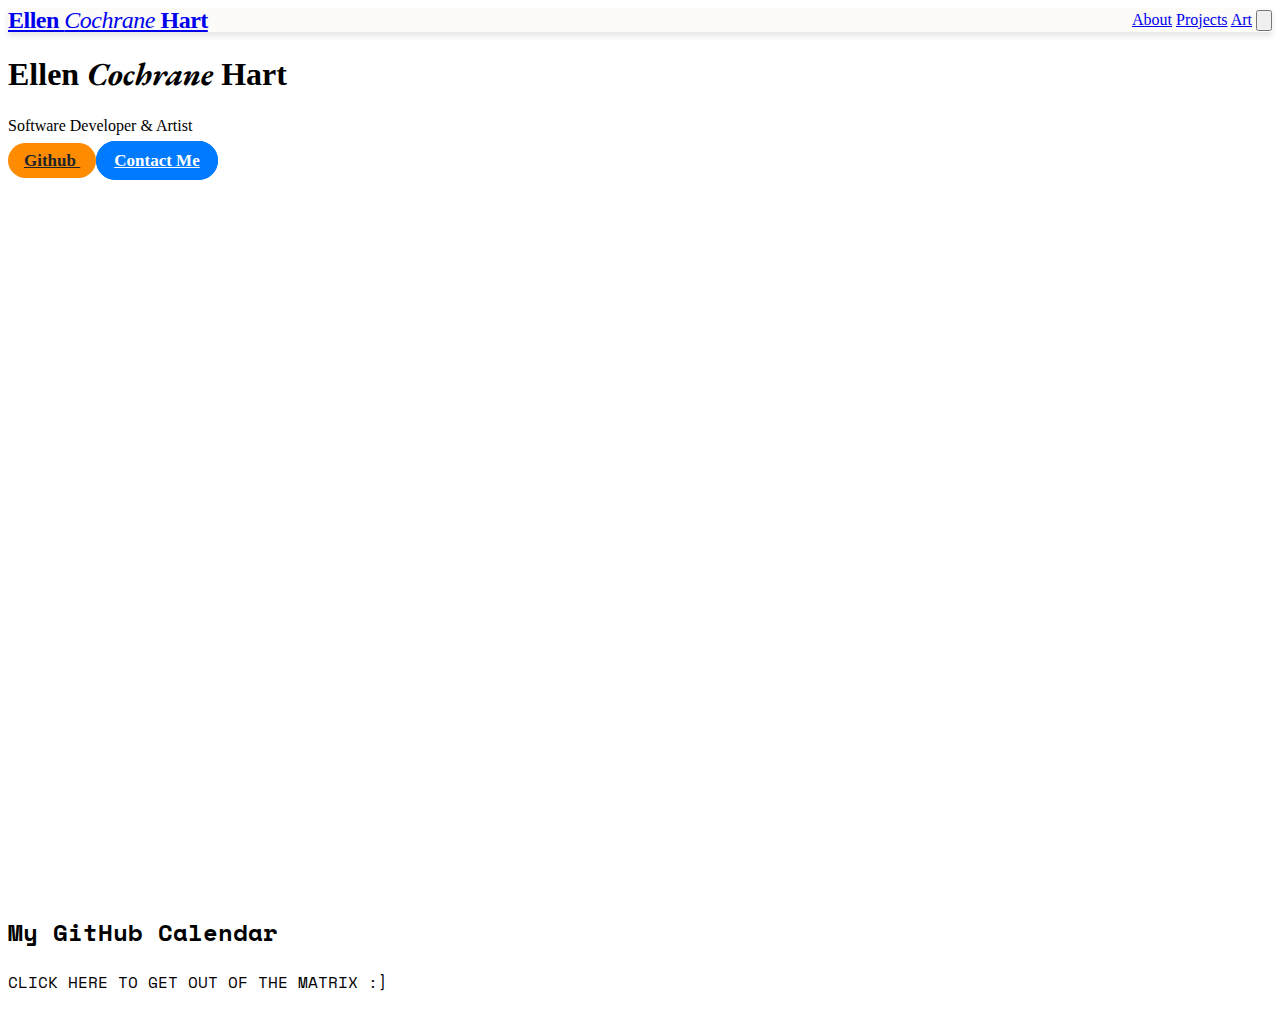
==== commit f559193a: "art" ====
--- a/index.html
+++ b/index.html
@@ -78,6 +78,8 @@
                     class="text-gray-800 dark:text-gray-200 hover:text-blue-600 dark:hover:text-blue-400">About</a>
                 <a href="#projects"
                     class="text-gray-800 dark:text-gray-200 hover:text-blue-600 dark:hover:text-blue-400">Projects</a>
+                <a href="./art.html"
+                    class="text-gray-800 dark:text-gray-200 hover:text-blue-600 dark:hover:text-blue-400">Art</a>
                 <button id="themeToggle"
                     class="p-2 rounded-lg bg-dark dark:bg-light text-light dark:text-dark w-10 h-10 flex items-center justify-center">
                     <svg xmlns="http://www.w3.org/2000/svg" fill="none" viewBox="0 0 24 24" stroke="currentColor"
